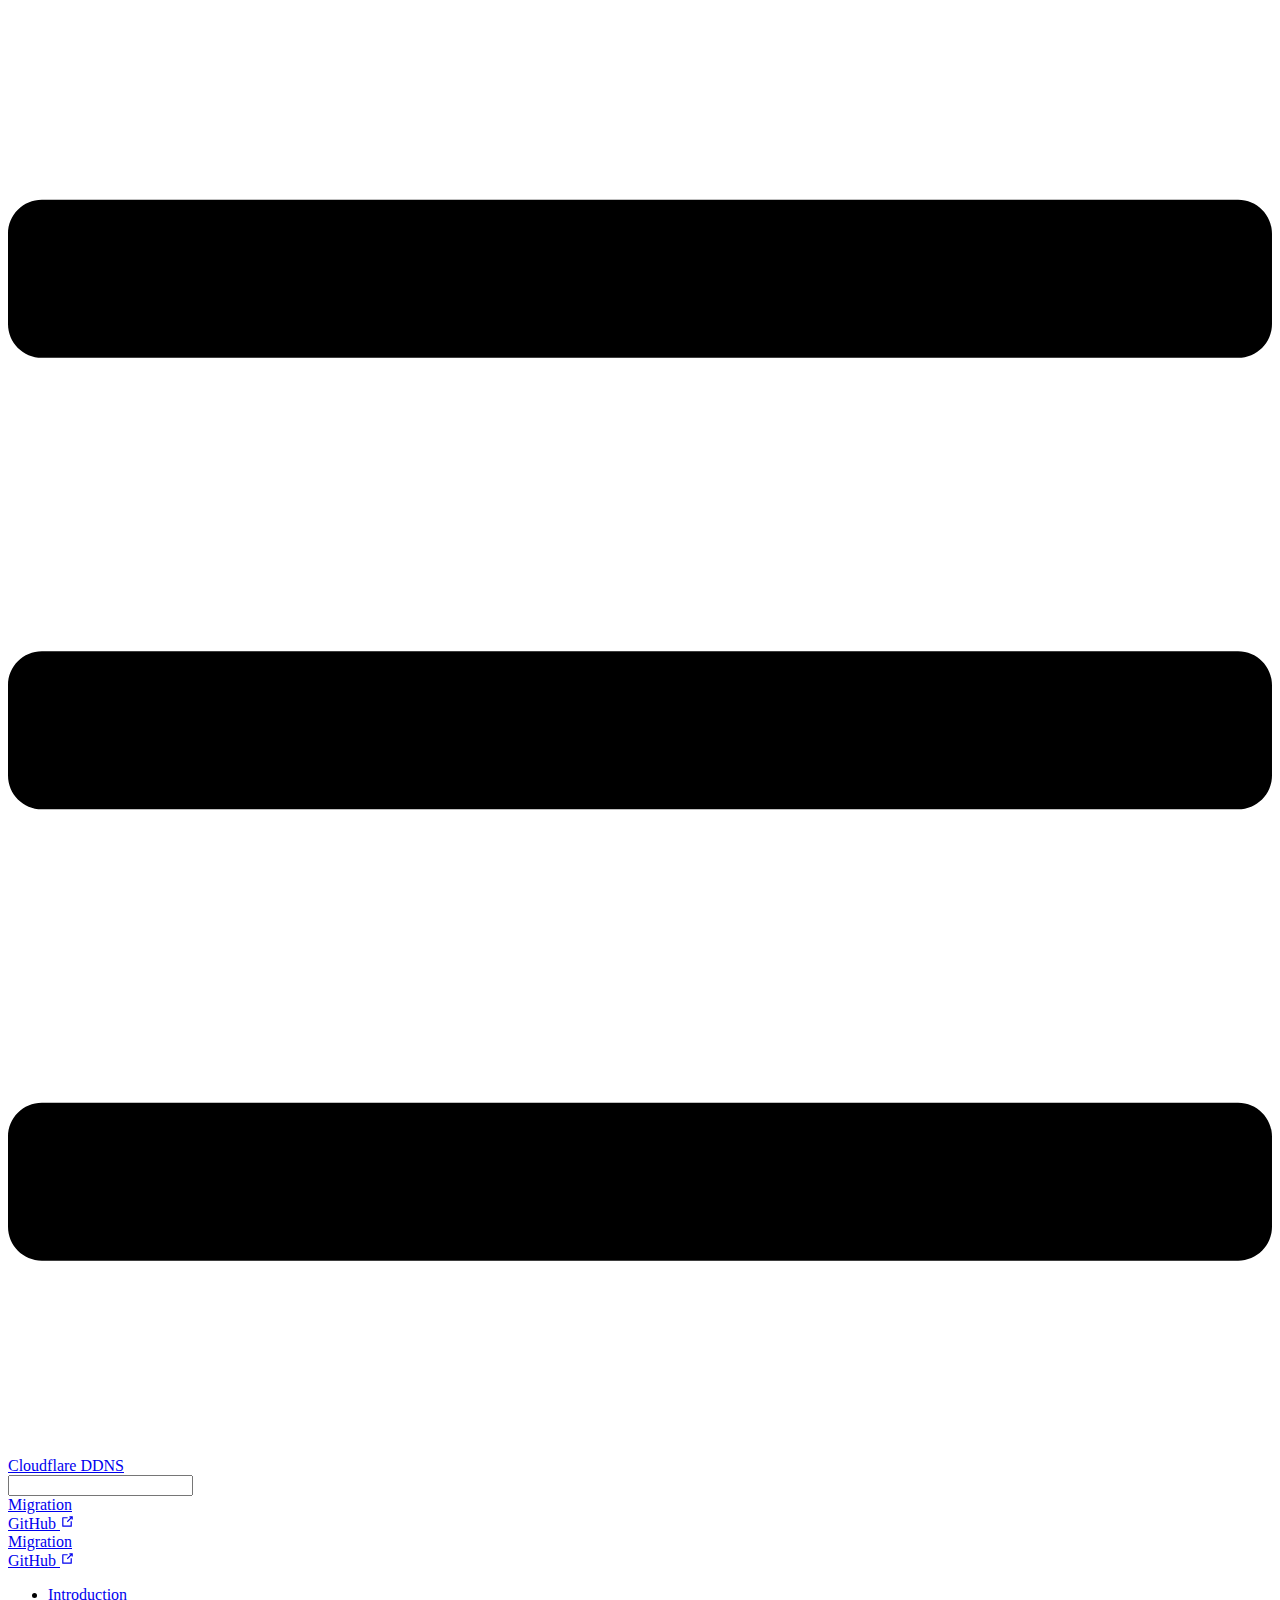
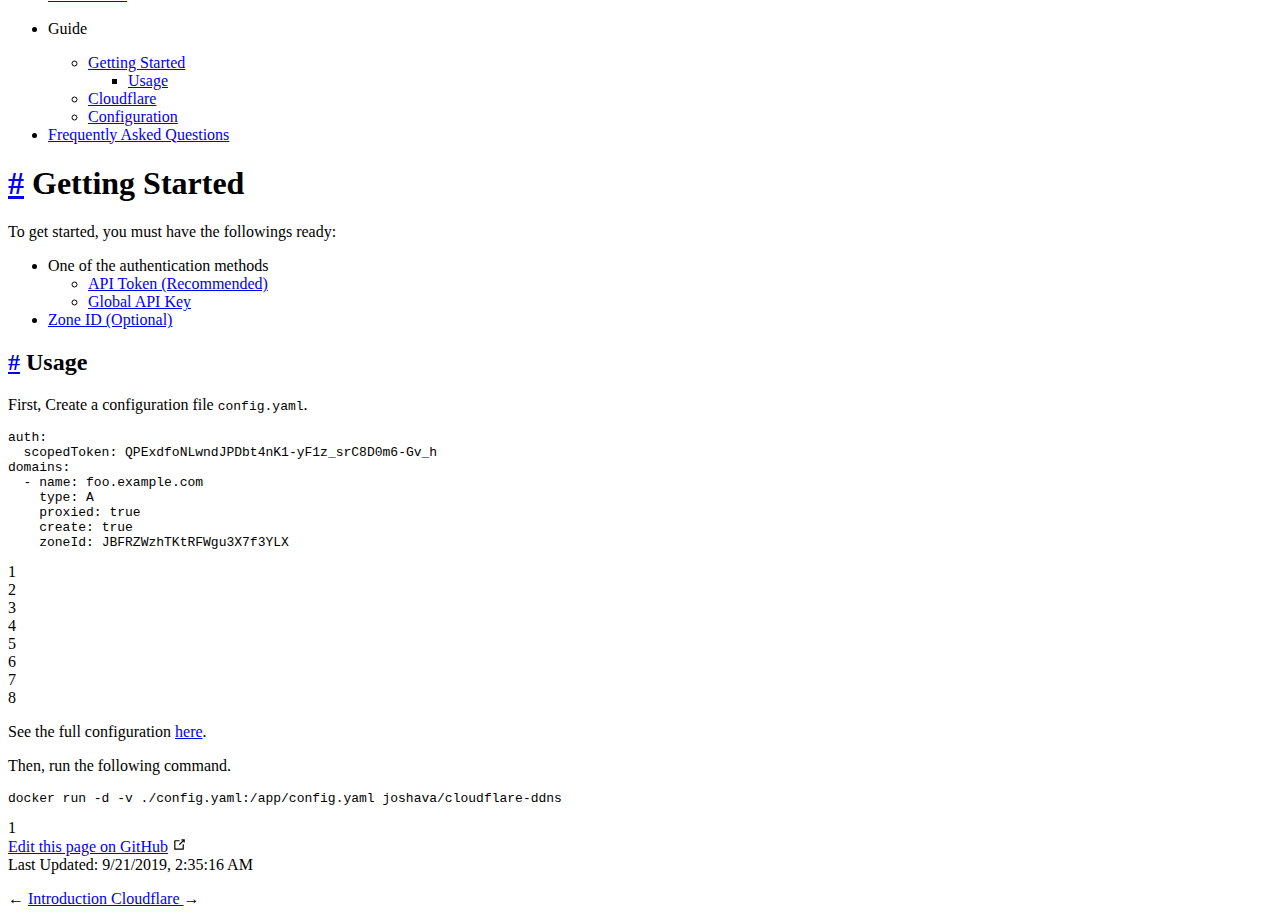
==== guide/index.html @ 5ac8cbad "Automated deployment: Wed Sep 25 04:21:50 UTC 2019 86fd236ac89606ff7ae45b80e0785f481798cf64" ====
<!DOCTYPE html>
<html lang="en-US">
  <head>
    <meta charset="utf-8">
    <meta name="viewport" content="width=device-width,initial-scale=1">
    <title>Getting Started | Cloudflare DDNS</title>
    <meta name="description" content="Just playing around">
    
    
    <link rel="preload" href="/docker-cloudflare/assets/css/0.styles.2e40f18c.css" as="style"><link rel="preload" href="/docker-cloudflare/assets/js/app.c0ccbf07.js" as="script"><link rel="preload" href="/docker-cloudflare/assets/js/2.c106d27f.js" as="script"><link rel="preload" href="/docker-cloudflare/assets/js/8.e0364ab3.js" as="script"><link rel="prefetch" href="/docker-cloudflare/assets/js/10.6bb2eb7f.js"><link rel="prefetch" href="/docker-cloudflare/assets/js/11.9f237690.js"><link rel="prefetch" href="/docker-cloudflare/assets/js/3.d21de645.js"><link rel="prefetch" href="/docker-cloudflare/assets/js/4.f73c4363.js"><link rel="prefetch" href="/docker-cloudflare/assets/js/5.5d243936.js"><link rel="prefetch" href="/docker-cloudflare/assets/js/6.35683a9c.js"><link rel="prefetch" href="/docker-cloudflare/assets/js/7.b182858c.js"><link rel="prefetch" href="/docker-cloudflare/assets/js/9.6d695eb3.js">
    <link rel="stylesheet" href="/docker-cloudflare/assets/css/0.styles.2e40f18c.css">
  </head>
  <body>
    <div id="app" data-server-rendered="true"><div class="theme-container"><header class="navbar"><div class="sidebar-button"><svg xmlns="http://www.w3.org/2000/svg" aria-hidden="true" role="img" viewBox="0 0 448 512" class="icon"><path fill="currentColor" d="M436 124H12c-6.627 0-12-5.373-12-12V80c0-6.627 5.373-12 12-12h424c6.627 0 12 5.373 12 12v32c0 6.627-5.373 12-12 12zm0 160H12c-6.627 0-12-5.373-12-12v-32c0-6.627 5.373-12 12-12h424c6.627 0 12 5.373 12 12v32c0 6.627-5.373 12-12 12zm0 160H12c-6.627 0-12-5.373-12-12v-32c0-6.627 5.373-12 12-12h424c6.627 0 12 5.373 12 12v32c0 6.627-5.373 12-12 12z"></path></svg></div> <a href="/docker-cloudflare/" class="home-link router-link-active"><!----> <span class="site-name">Cloudflare DDNS</span></a> <div class="links"><div class="search-box"><input aria-label="Search" autocomplete="off" spellcheck="false" value=""> <!----></div> <nav class="nav-links can-hide"><div class="nav-item"><a href="/docker-cloudflare/migration.html" class="nav-link">Migration</a></div> <a href="https://github.com/joshuaavalon/docker-cloudflare" target="_blank" rel="noopener noreferrer" class="repo-link">
    GitHub
    <svg xmlns="http://www.w3.org/2000/svg" aria-hidden="true" x="0px" y="0px" viewBox="0 0 100 100" width="15" height="15" class="icon outbound"><path fill="currentColor" d="M18.8,85.1h56l0,0c2.2,0,4-1.8,4-4v-32h-8v28h-48v-48h28v-8h-32l0,0c-2.2,0-4,1.8-4,4v56C14.8,83.3,16.6,85.1,18.8,85.1z"></path> <polygon fill="currentColor" points="45.7,48.7 51.3,54.3 77.2,28.5 77.2,37.2 85.2,37.2 85.2,14.9 62.8,14.9 62.8,22.9 71.5,22.9"></polygon></svg></a></nav></div></header> <div class="sidebar-mask"></div> <aside class="sidebar"><nav class="nav-links"><div class="nav-item"><a href="/docker-cloudflare/migration.html" class="nav-link">Migration</a></div> <a href="https://github.com/joshuaavalon/docker-cloudflare" target="_blank" rel="noopener noreferrer" class="repo-link">
    GitHub
    <svg xmlns="http://www.w3.org/2000/svg" aria-hidden="true" x="0px" y="0px" viewBox="0 0 100 100" width="15" height="15" class="icon outbound"><path fill="currentColor" d="M18.8,85.1h56l0,0c2.2,0,4-1.8,4-4v-32h-8v28h-48v-48h28v-8h-32l0,0c-2.2,0-4,1.8-4,4v56C14.8,83.3,16.6,85.1,18.8,85.1z"></path> <polygon fill="currentColor" points="45.7,48.7 51.3,54.3 77.2,28.5 77.2,37.2 85.2,37.2 85.2,14.9 62.8,14.9 62.8,22.9 71.5,22.9"></polygon></svg></a></nav>  <ul class="sidebar-links"><li><a href="/docker-cloudflare/" class="sidebar-link">Introduction</a></li><li><section class="sidebar-group depth-0"><p class="sidebar-heading open"><span>Guide</span> <!----></p> <ul class="sidebar-links sidebar-group-items"><li><a href="/docker-cloudflare/guide/" class="active sidebar-link">Getting Started</a><ul class="sidebar-sub-headers"><li class="sidebar-sub-header"><a href="/docker-cloudflare/guide/#usage" class="sidebar-link">Usage</a></li></ul></li><li><a href="/docker-cloudflare/guide/cloudflare.html" class="sidebar-link">Cloudflare</a></li><li><a href="/docker-cloudflare/guide/configuration.html" class="sidebar-link">Configuration</a></li></ul></section></li><li><a href="/docker-cloudflare/faq.html" class="sidebar-link">Frequently Asked Questions</a></li></ul> </aside> <main class="page"> <div class="theme-default-content content__default"><h1 id="getting-started"><a href="#getting-started" aria-hidden="true" class="header-anchor">#</a> Getting Started</h1> <p>To get started, you must have the followings ready:</p> <ul><li>One of the authentication methods
<ul><li><a href="/docker-cloudflare/guide/cloudflare.html#api-token">API Token (Recommended)</a></li> <li><a href="/docker-cloudflare/guide/cloudflare.html#global-api-key">Global API Key</a></li></ul></li> <li><a href="/docker-cloudflare/guide/cloudflare.html#zone-id">Zone ID (Optional)</a></li></ul> <h2 id="usage"><a href="#usage" aria-hidden="true" class="header-anchor">#</a> Usage</h2> <p>First, Create a configuration file <code>config.yaml</code>.</p> <div class="language-yaml line-numbers-mode"><pre class="language-yaml"><code><span class="token key atrule">auth</span><span class="token punctuation">:</span>
  <span class="token key atrule">scopedToken</span><span class="token punctuation">:</span> QPExdfoNLwndJPDbt4nK1<span class="token punctuation">-</span>yF1z_srC8D0m6<span class="token punctuation">-</span>Gv_h
<span class="token key atrule">domains</span><span class="token punctuation">:</span>
  <span class="token punctuation">-</span> <span class="token key atrule">name</span><span class="token punctuation">:</span> foo.example.com
    <span class="token key atrule">type</span><span class="token punctuation">:</span> A
    <span class="token key atrule">proxied</span><span class="token punctuation">:</span> <span class="token boolean important">true</span>
    <span class="token key atrule">create</span><span class="token punctuation">:</span> <span class="token boolean important">true</span>
    <span class="token key atrule">zoneId</span><span class="token punctuation">:</span> JBFRZWzhTKtRFWgu3X7f3YLX
</code></pre> <div class="line-numbers-wrapper"><span class="line-number">1</span><br><span class="line-number">2</span><br><span class="line-number">3</span><br><span class="line-number">4</span><br><span class="line-number">5</span><br><span class="line-number">6</span><br><span class="line-number">7</span><br><span class="line-number">8</span><br></div></div><div class="tip custom-block"><p>See the full configuration <a href="/docker-cloudflare/guide/configuration.html">here</a>.</p></div> <p>Then, run the following command.</p> <div class="language-bash line-numbers-mode"><pre class="language-bash"><code>docker run -d -v ./config.yaml:/app/config.yaml joshava/cloudflare-ddns
</code></pre> <div class="line-numbers-wrapper"><span class="line-number">1</span><br></div></div></div> <footer class="page-edit"><div class="edit-link"><a href="https://github.com/joshuaavalon/docker-cloudflare/edit/master/guide/index.md" target="_blank" rel="noopener noreferrer">Edit this page on GitHub</a> <svg xmlns="http://www.w3.org/2000/svg" aria-hidden="true" x="0px" y="0px" viewBox="0 0 100 100" width="15" height="15" class="icon outbound"><path fill="currentColor" d="M18.8,85.1h56l0,0c2.2,0,4-1.8,4-4v-32h-8v28h-48v-48h28v-8h-32l0,0c-2.2,0-4,1.8-4,4v56C14.8,83.3,16.6,85.1,18.8,85.1z"></path> <polygon fill="currentColor" points="45.7,48.7 51.3,54.3 77.2,28.5 77.2,37.2 85.2,37.2 85.2,14.9 62.8,14.9 62.8,22.9 71.5,22.9"></polygon></svg></div> <div class="last-updated"><span class="prefix">Last Updated: </span> <span class="time">9/21/2019, 2:35:16 AM</span></div></footer> <div class="page-nav"><p class="inner"><span class="prev">
        ←
        <a href="/docker-cloudflare/" class="prev router-link-active">
          Introduction
        </a></span> <span class="next"><a href="/docker-cloudflare/guide/cloudflare.html">
          Cloudflare
        </a>
        →
      </span></p></div> </main></div><div class="global-ui"></div></div>
    <script src="/docker-cloudflare/assets/js/app.c0ccbf07.js" defer></script><script src="/docker-cloudflare/assets/js/2.c106d27f.js" defer></script><script src="/docker-cloudflare/assets/js/8.e0364ab3.js" defer></script>
  </body>
</html>
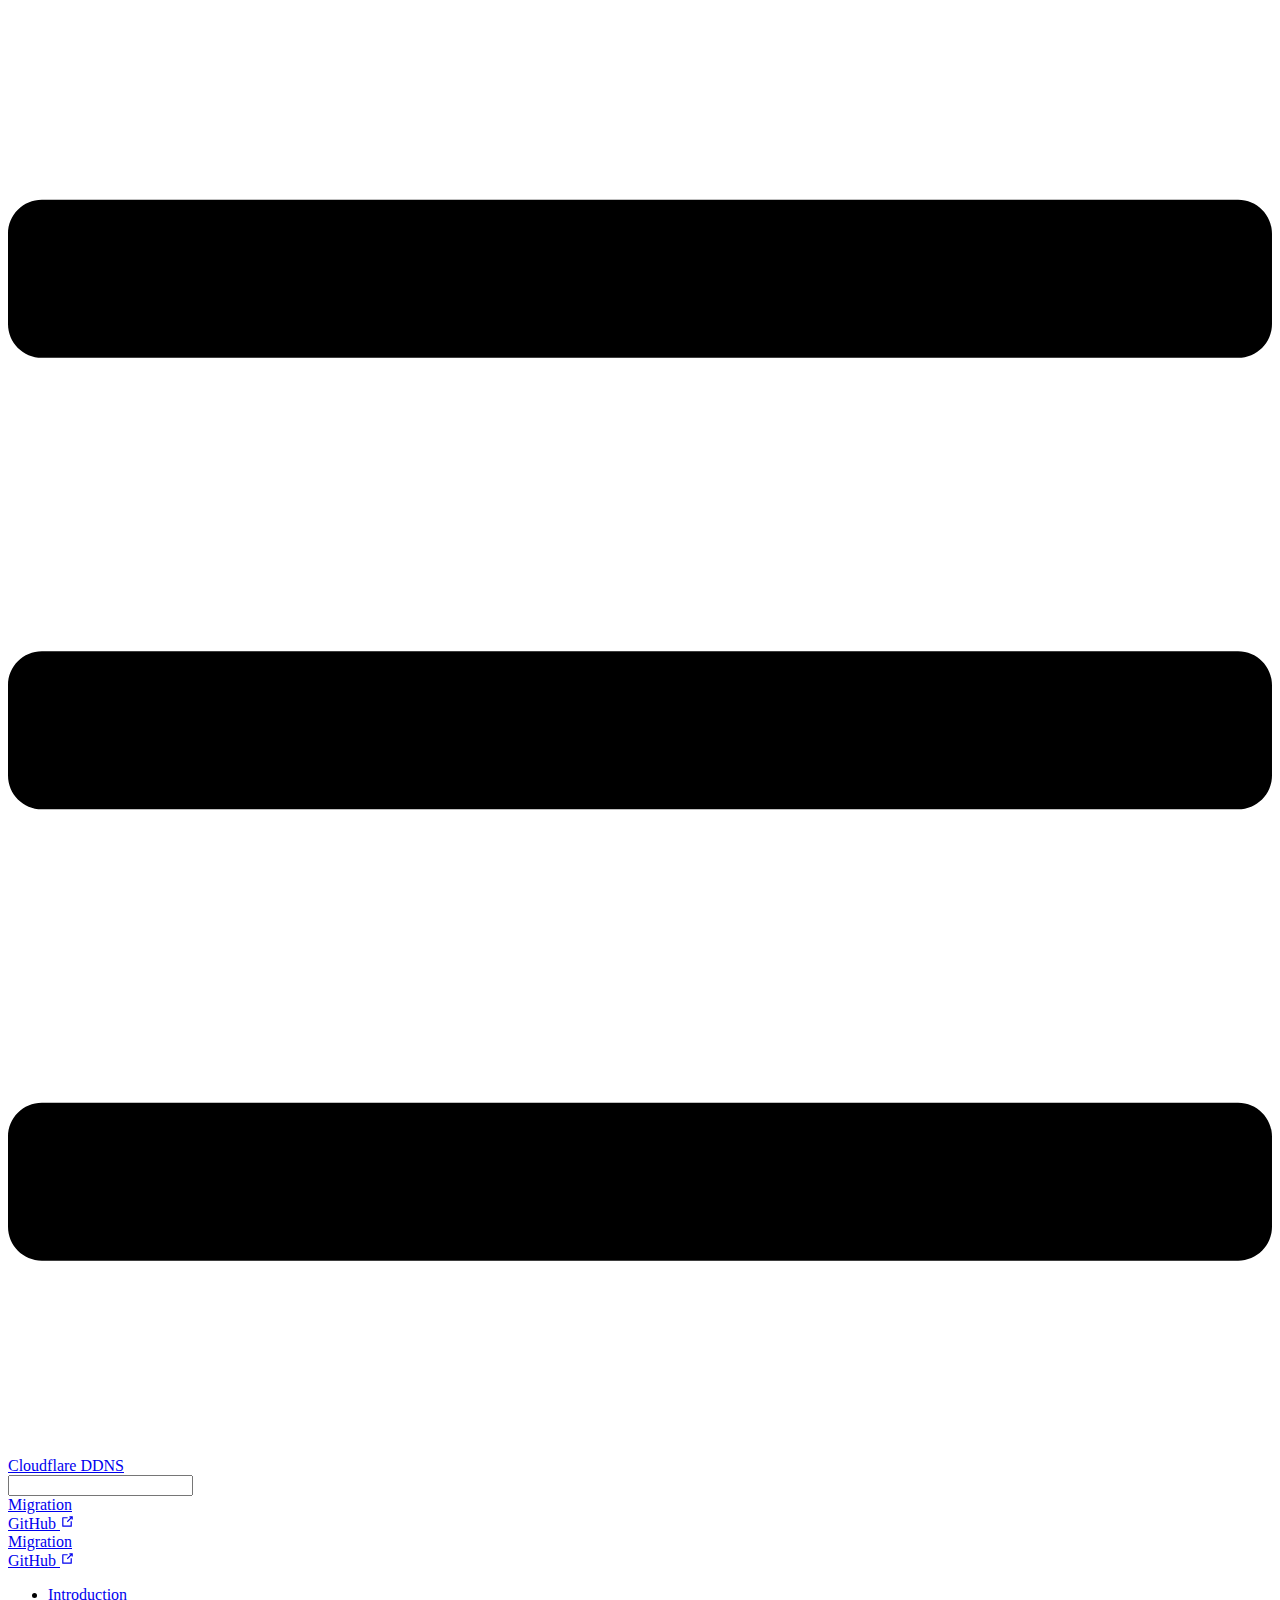
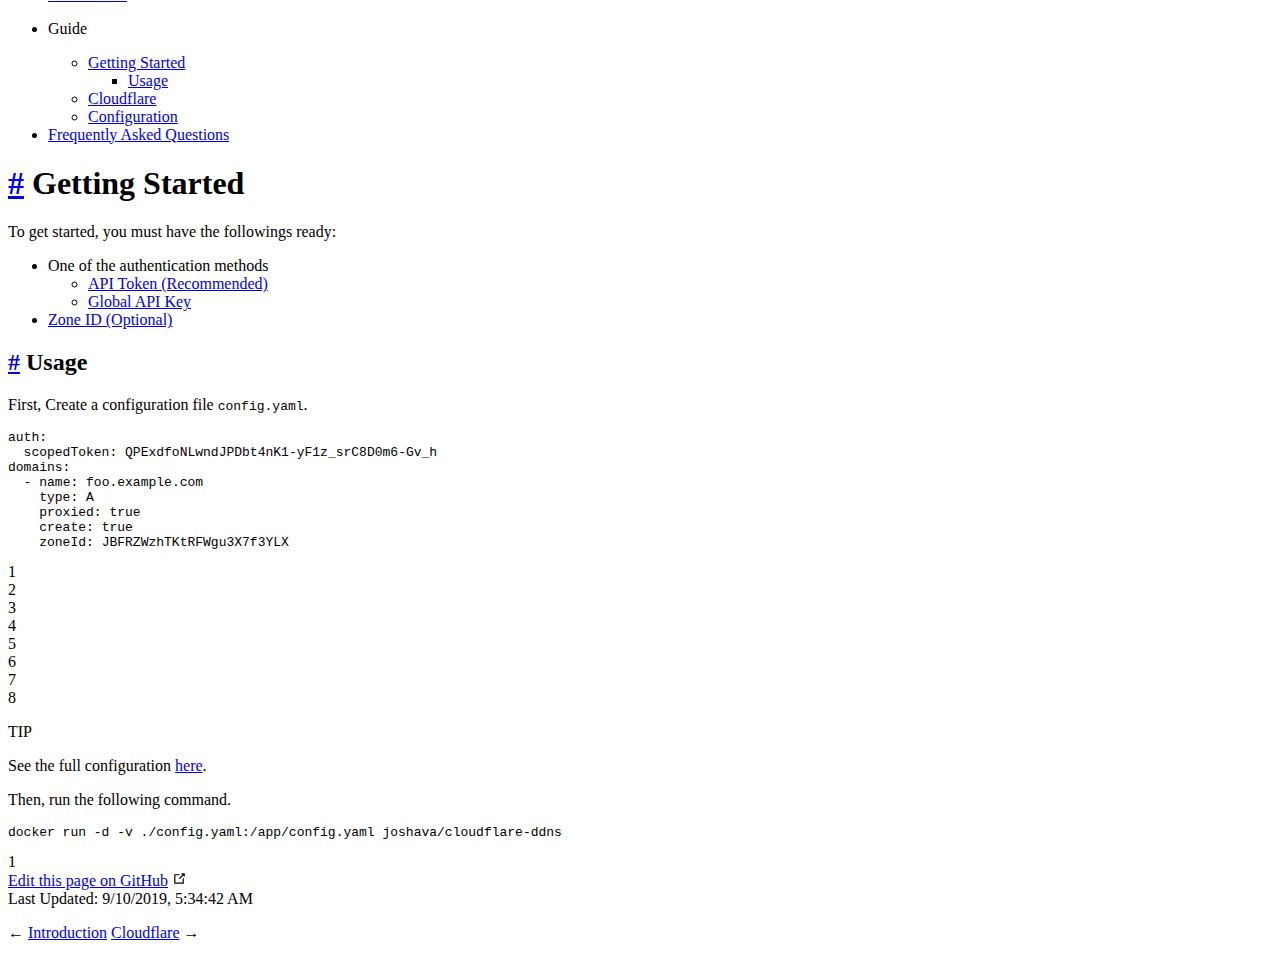
==== commit f6679a7f: "Automated deployment: Sat Nov  9 08:19:29 UTC 2019 9f03e3db7e738d3056fabf128e80011a0f88dbe7" ====
--- a/guide/index.html
+++ b/guide/index.html
@@ -7,16 +7,16 @@
     <meta name="description" content="Just playing around">
     
     
-    <link rel="preload" href="/docker-cloudflare/assets/css/0.styles.2e40f18c.css" as="style"><link rel="preload" href="/docker-cloudflare/assets/js/app.c0ccbf07.js" as="script"><link rel="preload" href="/docker-cloudflare/assets/js/2.c106d27f.js" as="script"><link rel="preload" href="/docker-cloudflare/assets/js/8.e0364ab3.js" as="script"><link rel="prefetch" href="/docker-cloudflare/assets/js/10.6bb2eb7f.js"><link rel="prefetch" href="/docker-cloudflare/assets/js/11.9f237690.js"><link rel="prefetch" href="/docker-cloudflare/assets/js/3.d21de645.js"><link rel="prefetch" href="/docker-cloudflare/assets/js/4.f73c4363.js"><link rel="prefetch" href="/docker-cloudflare/assets/js/5.5d243936.js"><link rel="prefetch" href="/docker-cloudflare/assets/js/6.35683a9c.js"><link rel="prefetch" href="/docker-cloudflare/assets/js/7.b182858c.js"><link rel="prefetch" href="/docker-cloudflare/assets/js/9.6d695eb3.js">
-    <link rel="stylesheet" href="/docker-cloudflare/assets/css/0.styles.2e40f18c.css">
+    <link rel="preload" href="/docker-cloudflare/assets/css/0.styles.4d6cf9b8.css" as="style"><link rel="preload" href="/docker-cloudflare/assets/js/app.6bbd2ab8.js" as="script"><link rel="preload" href="/docker-cloudflare/assets/js/2.5198e8e5.js" as="script"><link rel="preload" href="/docker-cloudflare/assets/js/8.e2448b60.js" as="script"><link rel="prefetch" href="/docker-cloudflare/assets/js/10.e252ccb3.js"><link rel="prefetch" href="/docker-cloudflare/assets/js/11.8a56c68c.js"><link rel="prefetch" href="/docker-cloudflare/assets/js/3.b041d368.js"><link rel="prefetch" href="/docker-cloudflare/assets/js/4.27450447.js"><link rel="prefetch" href="/docker-cloudflare/assets/js/5.35f8937f.js"><link rel="prefetch" href="/docker-cloudflare/assets/js/6.ee074961.js"><link rel="prefetch" href="/docker-cloudflare/assets/js/7.4dab59c8.js"><link rel="prefetch" href="/docker-cloudflare/assets/js/9.814ec38c.js">
+    <link rel="stylesheet" href="/docker-cloudflare/assets/css/0.styles.4d6cf9b8.css">
   </head>
   <body>
     <div id="app" data-server-rendered="true"><div class="theme-container"><header class="navbar"><div class="sidebar-button"><svg xmlns="http://www.w3.org/2000/svg" aria-hidden="true" role="img" viewBox="0 0 448 512" class="icon"><path fill="currentColor" d="M436 124H12c-6.627 0-12-5.373-12-12V80c0-6.627 5.373-12 12-12h424c6.627 0 12 5.373 12 12v32c0 6.627-5.373 12-12 12zm0 160H12c-6.627 0-12-5.373-12-12v-32c0-6.627 5.373-12 12-12h424c6.627 0 12 5.373 12 12v32c0 6.627-5.373 12-12 12zm0 160H12c-6.627 0-12-5.373-12-12v-32c0-6.627 5.373-12 12-12h424c6.627 0 12 5.373 12 12v32c0 6.627-5.373 12-12 12z"></path></svg></div> <a href="/docker-cloudflare/" class="home-link router-link-active"><!----> <span class="site-name">Cloudflare DDNS</span></a> <div class="links"><div class="search-box"><input aria-label="Search" autocomplete="off" spellcheck="false" value=""> <!----></div> <nav class="nav-links can-hide"><div class="nav-item"><a href="/docker-cloudflare/migration.html" class="nav-link">Migration</a></div> <a href="https://github.com/joshuaavalon/docker-cloudflare" target="_blank" rel="noopener noreferrer" class="repo-link">
     GitHub
     <svg xmlns="http://www.w3.org/2000/svg" aria-hidden="true" x="0px" y="0px" viewBox="0 0 100 100" width="15" height="15" class="icon outbound"><path fill="currentColor" d="M18.8,85.1h56l0,0c2.2,0,4-1.8,4-4v-32h-8v28h-48v-48h28v-8h-32l0,0c-2.2,0-4,1.8-4,4v56C14.8,83.3,16.6,85.1,18.8,85.1z"></path> <polygon fill="currentColor" points="45.7,48.7 51.3,54.3 77.2,28.5 77.2,37.2 85.2,37.2 85.2,14.9 62.8,14.9 62.8,22.9 71.5,22.9"></polygon></svg></a></nav></div></header> <div class="sidebar-mask"></div> <aside class="sidebar"><nav class="nav-links"><div class="nav-item"><a href="/docker-cloudflare/migration.html" class="nav-link">Migration</a></div> <a href="https://github.com/joshuaavalon/docker-cloudflare" target="_blank" rel="noopener noreferrer" class="repo-link">
     GitHub
-    <svg xmlns="http://www.w3.org/2000/svg" aria-hidden="true" x="0px" y="0px" viewBox="0 0 100 100" width="15" height="15" class="icon outbound"><path fill="currentColor" d="M18.8,85.1h56l0,0c2.2,0,4-1.8,4-4v-32h-8v28h-48v-48h28v-8h-32l0,0c-2.2,0-4,1.8-4,4v56C14.8,83.3,16.6,85.1,18.8,85.1z"></path> <polygon fill="currentColor" points="45.7,48.7 51.3,54.3 77.2,28.5 77.2,37.2 85.2,37.2 85.2,14.9 62.8,14.9 62.8,22.9 71.5,22.9"></polygon></svg></a></nav>  <ul class="sidebar-links"><li><a href="/docker-cloudflare/" class="sidebar-link">Introduction</a></li><li><section class="sidebar-group depth-0"><p class="sidebar-heading open"><span>Guide</span> <!----></p> <ul class="sidebar-links sidebar-group-items"><li><a href="/docker-cloudflare/guide/" class="active sidebar-link">Getting Started</a><ul class="sidebar-sub-headers"><li class="sidebar-sub-header"><a href="/docker-cloudflare/guide/#usage" class="sidebar-link">Usage</a></li></ul></li><li><a href="/docker-cloudflare/guide/cloudflare.html" class="sidebar-link">Cloudflare</a></li><li><a href="/docker-cloudflare/guide/configuration.html" class="sidebar-link">Configuration</a></li></ul></section></li><li><a href="/docker-cloudflare/faq.html" class="sidebar-link">Frequently Asked Questions</a></li></ul> </aside> <main class="page"> <div class="theme-default-content content__default"><h1 id="getting-started"><a href="#getting-started" aria-hidden="true" class="header-anchor">#</a> Getting Started</h1> <p>To get started, you must have the followings ready:</p> <ul><li>One of the authentication methods
-<ul><li><a href="/docker-cloudflare/guide/cloudflare.html#api-token">API Token (Recommended)</a></li> <li><a href="/docker-cloudflare/guide/cloudflare.html#global-api-key">Global API Key</a></li></ul></li> <li><a href="/docker-cloudflare/guide/cloudflare.html#zone-id">Zone ID (Optional)</a></li></ul> <h2 id="usage"><a href="#usage" aria-hidden="true" class="header-anchor">#</a> Usage</h2> <p>First, Create a configuration file <code>config.yaml</code>.</p> <div class="language-yaml line-numbers-mode"><pre class="language-yaml"><code><span class="token key atrule">auth</span><span class="token punctuation">:</span>
+    <svg xmlns="http://www.w3.org/2000/svg" aria-hidden="true" x="0px" y="0px" viewBox="0 0 100 100" width="15" height="15" class="icon outbound"><path fill="currentColor" d="M18.8,85.1h56l0,0c2.2,0,4-1.8,4-4v-32h-8v28h-48v-48h28v-8h-32l0,0c-2.2,0-4,1.8-4,4v56C14.8,83.3,16.6,85.1,18.8,85.1z"></path> <polygon fill="currentColor" points="45.7,48.7 51.3,54.3 77.2,28.5 77.2,37.2 85.2,37.2 85.2,14.9 62.8,14.9 62.8,22.9 71.5,22.9"></polygon></svg></a></nav>  <ul class="sidebar-links"><li><a href="/docker-cloudflare/" class="sidebar-link">Introduction</a></li><li><section class="sidebar-group depth-0"><p class="sidebar-heading open"><span>Guide</span> <!----></p> <ul class="sidebar-links sidebar-group-items"><li><a href="/docker-cloudflare/guide/" class="active sidebar-link">Getting Started</a><ul class="sidebar-sub-headers"><li class="sidebar-sub-header"><a href="/docker-cloudflare/guide/#usage" class="sidebar-link">Usage</a></li></ul></li><li><a href="/docker-cloudflare/guide/cloudflare.html" class="sidebar-link">Cloudflare</a></li><li><a href="/docker-cloudflare/guide/configuration.html" class="sidebar-link">Configuration</a></li></ul></section></li><li><a href="/docker-cloudflare/faq.html" class="sidebar-link">Frequently Asked Questions</a></li></ul> </aside> <main class="page"> <div class="theme-default-content content__default"><h1 id="getting-started"><a href="#getting-started" class="header-anchor">#</a> Getting Started</h1> <p>To get started, you must have the followings ready:</p> <ul><li>One of the authentication methods
+<ul><li><a href="/docker-cloudflare/guide/cloudflare.html#api-token">API Token (Recommended)</a></li> <li><a href="/docker-cloudflare/guide/cloudflare.html#global-api-key">Global API Key</a></li></ul></li> <li><a href="/docker-cloudflare/guide/cloudflare.html#zone-id">Zone ID (Optional)</a></li></ul> <h2 id="usage"><a href="#usage" class="header-anchor">#</a> Usage</h2> <p>First, Create a configuration file <code>config.yaml</code>.</p> <div class="language-yaml line-numbers-mode"><pre class="language-yaml"><code><span class="token key atrule">auth</span><span class="token punctuation">:</span>
   <span class="token key atrule">scopedToken</span><span class="token punctuation">:</span> QPExdfoNLwndJPDbt4nK1<span class="token punctuation">-</span>yF1z_srC8D0m6<span class="token punctuation">-</span>Gv_h
 <span class="token key atrule">domains</span><span class="token punctuation">:</span>
   <span class="token punctuation">-</span> <span class="token key atrule">name</span><span class="token punctuation">:</span> foo.example.com
@@ -24,16 +24,12 @@
     <span class="token key atrule">proxied</span><span class="token punctuation">:</span> <span class="token boolean important">true</span>
     <span class="token key atrule">create</span><span class="token punctuation">:</span> <span class="token boolean important">true</span>
     <span class="token key atrule">zoneId</span><span class="token punctuation">:</span> JBFRZWzhTKtRFWgu3X7f3YLX
-</code></pre> <div class="line-numbers-wrapper"><span class="line-number">1</span><br><span class="line-number">2</span><br><span class="line-number">3</span><br><span class="line-number">4</span><br><span class="line-number">5</span><br><span class="line-number">6</span><br><span class="line-number">7</span><br><span class="line-number">8</span><br></div></div><div class="tip custom-block"><p>See the full configuration <a href="/docker-cloudflare/guide/configuration.html">here</a>.</p></div> <p>Then, run the following command.</p> <div class="language-bash line-numbers-mode"><pre class="language-bash"><code>docker run -d -v ./config.yaml:/app/config.yaml joshava/cloudflare-ddns
-</code></pre> <div class="line-numbers-wrapper"><span class="line-number">1</span><br></div></div></div> <footer class="page-edit"><div class="edit-link"><a href="https://github.com/joshuaavalon/docker-cloudflare/edit/master/guide/index.md" target="_blank" rel="noopener noreferrer">Edit this page on GitHub</a> <svg xmlns="http://www.w3.org/2000/svg" aria-hidden="true" x="0px" y="0px" viewBox="0 0 100 100" width="15" height="15" class="icon outbound"><path fill="currentColor" d="M18.8,85.1h56l0,0c2.2,0,4-1.8,4-4v-32h-8v28h-48v-48h28v-8h-32l0,0c-2.2,0-4,1.8-4,4v56C14.8,83.3,16.6,85.1,18.8,85.1z"></path> <polygon fill="currentColor" points="45.7,48.7 51.3,54.3 77.2,28.5 77.2,37.2 85.2,37.2 85.2,14.9 62.8,14.9 62.8,22.9 71.5,22.9"></polygon></svg></div> <div class="last-updated"><span class="prefix">Last Updated: </span> <span class="time">9/21/2019, 2:35:16 AM</span></div></footer> <div class="page-nav"><p class="inner"><span class="prev">
-        ←
-        <a href="/docker-cloudflare/" class="prev router-link-active">
-          Introduction
-        </a></span> <span class="next"><a href="/docker-cloudflare/guide/cloudflare.html">
-          Cloudflare
-        </a>
-        →
-      </span></p></div> </main></div><div class="global-ui"></div></div>
-    <script src="/docker-cloudflare/assets/js/app.c0ccbf07.js" defer></script><script src="/docker-cloudflare/assets/js/2.c106d27f.js" defer></script><script src="/docker-cloudflare/assets/js/8.e0364ab3.js" defer></script>
+</code></pre> <div class="line-numbers-wrapper"><span class="line-number">1</span><br><span class="line-number">2</span><br><span class="line-number">3</span><br><span class="line-number">4</span><br><span class="line-number">5</span><br><span class="line-number">6</span><br><span class="line-number">7</span><br><span class="line-number">8</span><br></div></div><div class="custom-block tip"><p class="custom-block-title">TIP</p> <p>See the full configuration <a href="/docker-cloudflare/guide/configuration.html">here</a>.</p></div> <p>Then, run the following command.</p> <div class="language-bash line-numbers-mode"><pre class="language-bash"><code>docker run -d -v ./config.yaml:/app/config.yaml joshava/cloudflare-ddns
+</code></pre> <div class="line-numbers-wrapper"><span class="line-number">1</span><br></div></div></div> <footer class="page-edit"><div class="edit-link"><a href="https://github.com/joshuaavalon/docker-cloudflare/edit/master/guide/index.md" target="_blank" rel="noopener noreferrer">Edit this page on GitHub</a> <svg xmlns="http://www.w3.org/2000/svg" aria-hidden="true" x="0px" y="0px" viewBox="0 0 100 100" width="15" height="15" class="icon outbound"><path fill="currentColor" d="M18.8,85.1h56l0,0c2.2,0,4-1.8,4-4v-32h-8v28h-48v-48h28v-8h-32l0,0c-2.2,0-4,1.8-4,4v56C14.8,83.3,16.6,85.1,18.8,85.1z"></path> <polygon fill="currentColor" points="45.7,48.7 51.3,54.3 77.2,28.5 77.2,37.2 85.2,37.2 85.2,14.9 62.8,14.9 62.8,22.9 71.5,22.9"></polygon></svg></div> <div class="last-updated"><span class="prefix">Last Updated:</span> <span class="time">9/10/2019, 5:34:42 AM</span></div></footer> <div class="page-nav"><p class="inner"><span class="prev">
+      ←
+      <a href="/docker-cloudflare/" class="prev router-link-active">Introduction</a></span> <span class="next"><a href="/docker-cloudflare/guide/cloudflare.html">Cloudflare</a>
+      →
+    </span></p></div> </main></div><div class="global-ui"></div></div>
+    <script src="/docker-cloudflare/assets/js/app.6bbd2ab8.js" defer></script><script src="/docker-cloudflare/assets/js/2.5198e8e5.js" defer></script><script src="/docker-cloudflare/assets/js/8.e2448b60.js" defer></script>
   </body>
 </html>
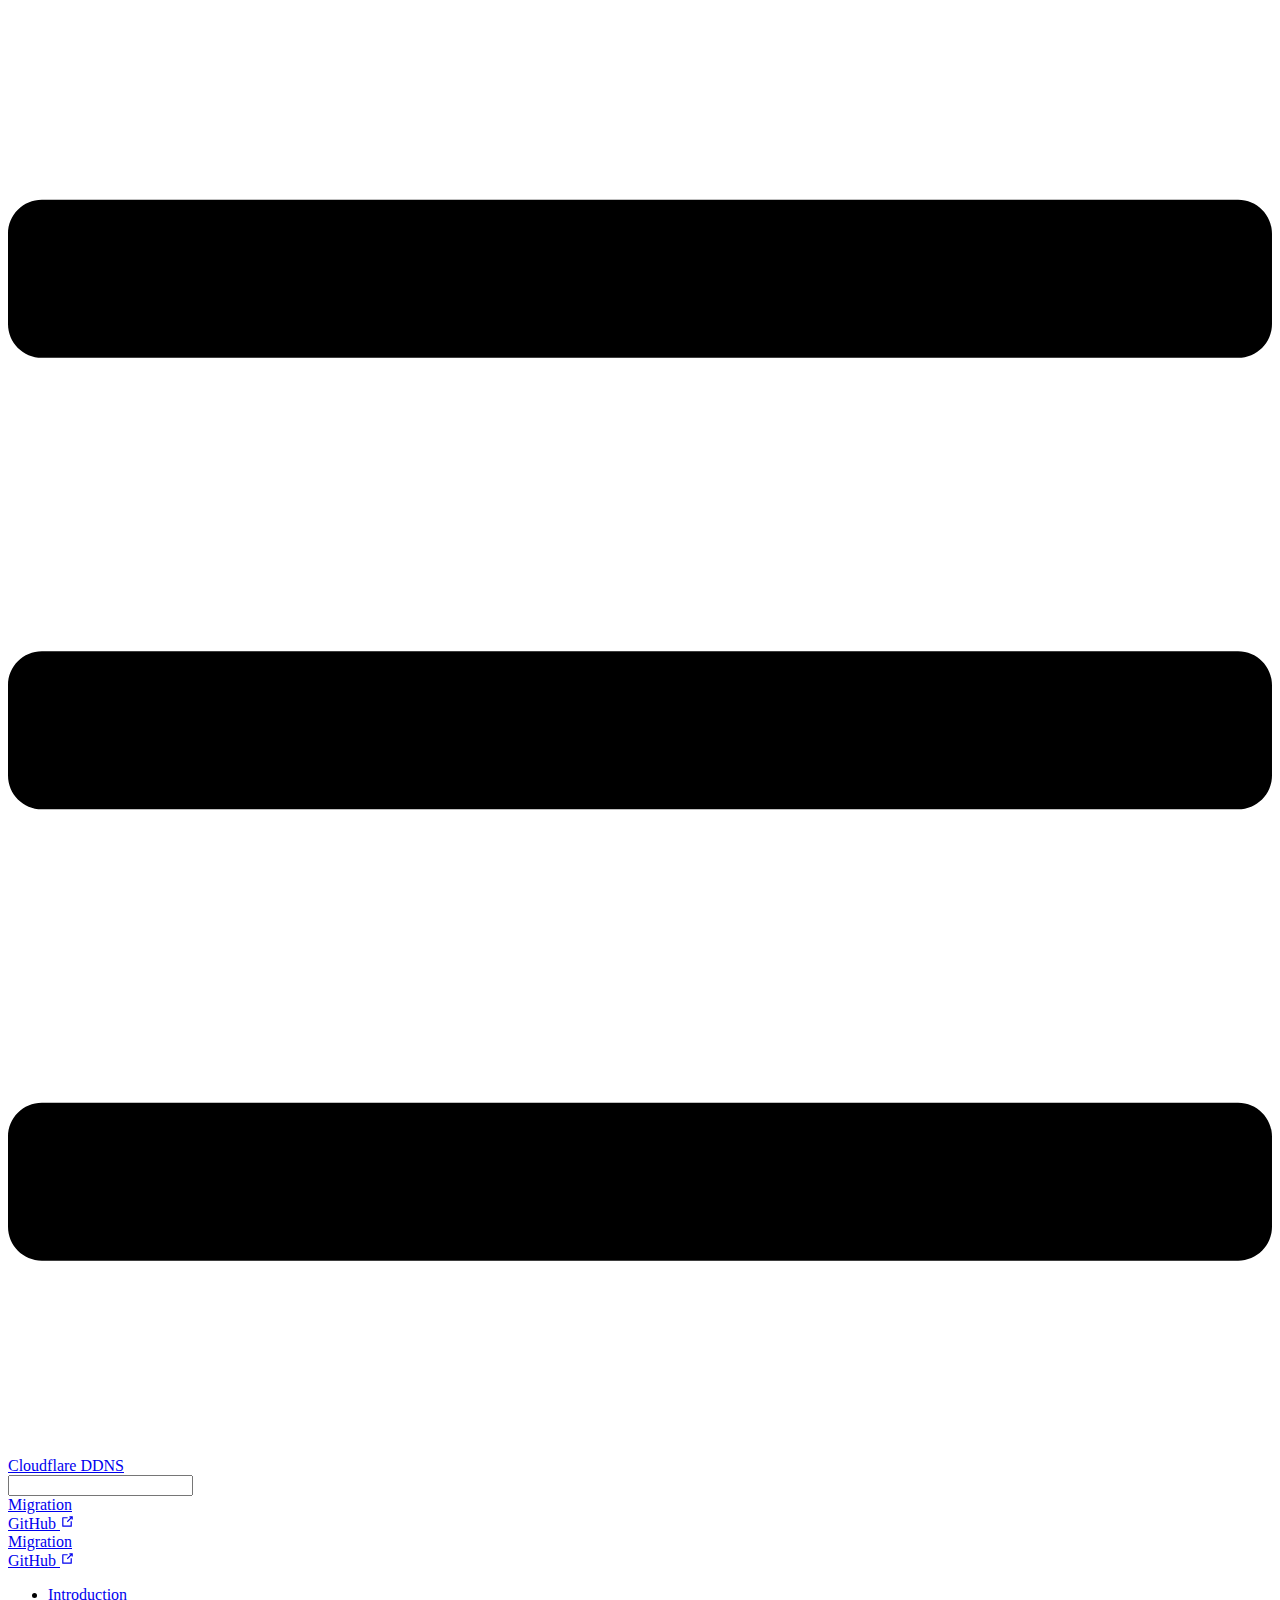
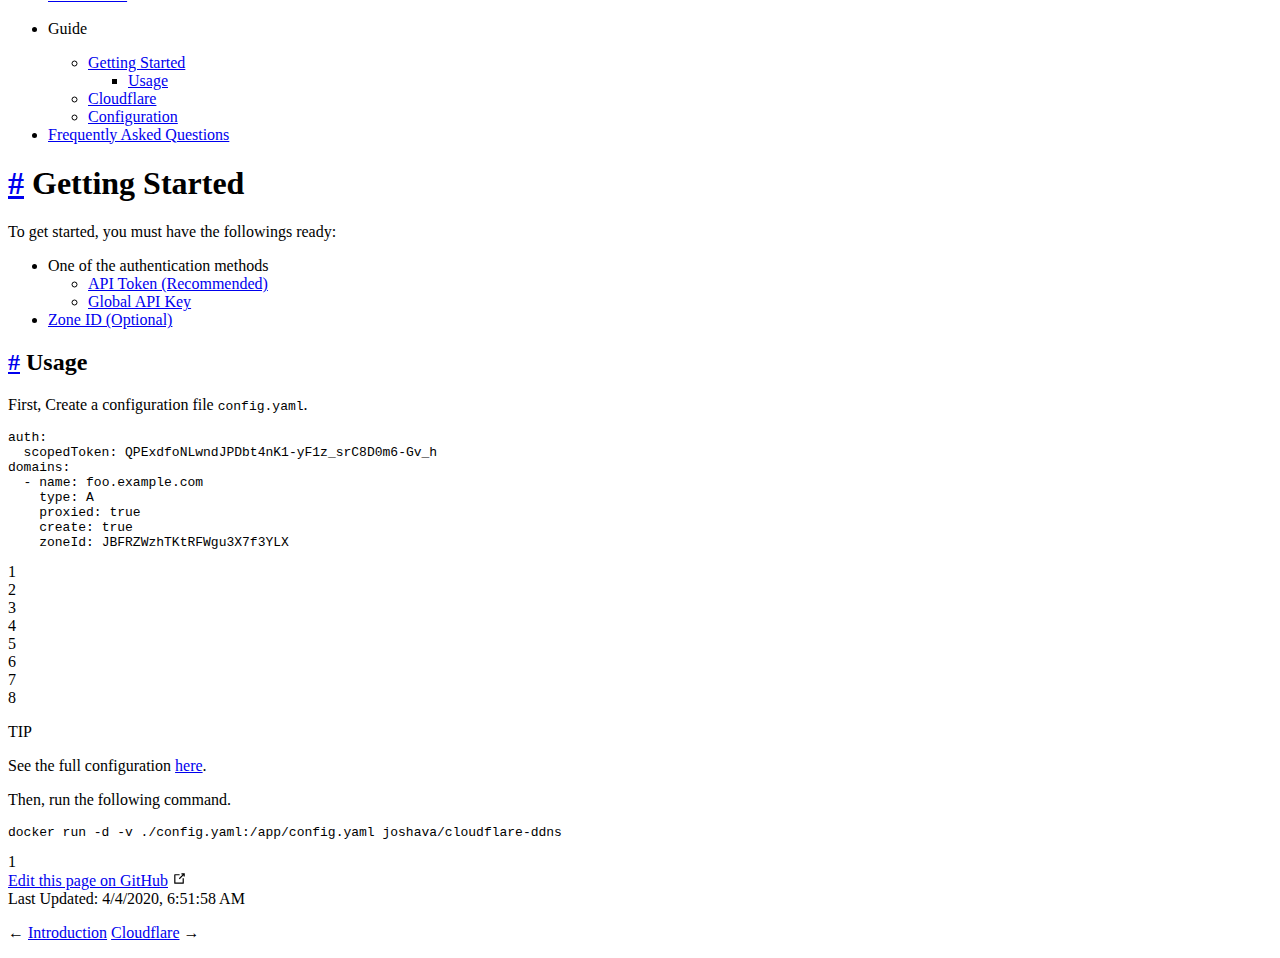
==== commit 026b6863: "Automated deployment: Sat Apr  4 06:55:43 UTC 2020 c6d108ef5148cbcd581d17ac15e7a2ff6d48bbe8" ====
--- a/guide/index.html
+++ b/guide/index.html
@@ -7,7 +7,7 @@
     <meta name="description" content="Just playing around">
     
     
-    <link rel="preload" href="/docker-cloudflare/assets/css/0.styles.4d6cf9b8.css" as="style"><link rel="preload" href="/docker-cloudflare/assets/js/app.6bbd2ab8.js" as="script"><link rel="preload" href="/docker-cloudflare/assets/js/2.5198e8e5.js" as="script"><link rel="preload" href="/docker-cloudflare/assets/js/8.e2448b60.js" as="script"><link rel="prefetch" href="/docker-cloudflare/assets/js/10.e252ccb3.js"><link rel="prefetch" href="/docker-cloudflare/assets/js/11.8a56c68c.js"><link rel="prefetch" href="/docker-cloudflare/assets/js/3.b041d368.js"><link rel="prefetch" href="/docker-cloudflare/assets/js/4.27450447.js"><link rel="prefetch" href="/docker-cloudflare/assets/js/5.35f8937f.js"><link rel="prefetch" href="/docker-cloudflare/assets/js/6.ee074961.js"><link rel="prefetch" href="/docker-cloudflare/assets/js/7.4dab59c8.js"><link rel="prefetch" href="/docker-cloudflare/assets/js/9.814ec38c.js">
+    <link rel="preload" href="/docker-cloudflare/assets/css/0.styles.4d6cf9b8.css" as="style"><link rel="preload" href="/docker-cloudflare/assets/js/app.21f0fc82.js" as="script"><link rel="preload" href="/docker-cloudflare/assets/js/2.5198e8e5.js" as="script"><link rel="preload" href="/docker-cloudflare/assets/js/8.e2448b60.js" as="script"><link rel="prefetch" href="/docker-cloudflare/assets/js/10.e252ccb3.js"><link rel="prefetch" href="/docker-cloudflare/assets/js/11.8a56c68c.js"><link rel="prefetch" href="/docker-cloudflare/assets/js/3.b041d368.js"><link rel="prefetch" href="/docker-cloudflare/assets/js/4.27450447.js"><link rel="prefetch" href="/docker-cloudflare/assets/js/5.35f8937f.js"><link rel="prefetch" href="/docker-cloudflare/assets/js/6.ee074961.js"><link rel="prefetch" href="/docker-cloudflare/assets/js/7.a4983356.js"><link rel="prefetch" href="/docker-cloudflare/assets/js/9.814ec38c.js">
     <link rel="stylesheet" href="/docker-cloudflare/assets/css/0.styles.4d6cf9b8.css">
   </head>
   <body>
@@ -25,11 +25,11 @@
     <span class="token key atrule">create</span><span class="token punctuation">:</span> <span class="token boolean important">true</span>
     <span class="token key atrule">zoneId</span><span class="token punctuation">:</span> JBFRZWzhTKtRFWgu3X7f3YLX
 </code></pre> <div class="line-numbers-wrapper"><span class="line-number">1</span><br><span class="line-number">2</span><br><span class="line-number">3</span><br><span class="line-number">4</span><br><span class="line-number">5</span><br><span class="line-number">6</span><br><span class="line-number">7</span><br><span class="line-number">8</span><br></div></div><div class="custom-block tip"><p class="custom-block-title">TIP</p> <p>See the full configuration <a href="/docker-cloudflare/guide/configuration.html">here</a>.</p></div> <p>Then, run the following command.</p> <div class="language-bash line-numbers-mode"><pre class="language-bash"><code>docker run -d -v ./config.yaml:/app/config.yaml joshava/cloudflare-ddns
-</code></pre> <div class="line-numbers-wrapper"><span class="line-number">1</span><br></div></div></div> <footer class="page-edit"><div class="edit-link"><a href="https://github.com/joshuaavalon/docker-cloudflare/edit/master/guide/index.md" target="_blank" rel="noopener noreferrer">Edit this page on GitHub</a> <svg xmlns="http://www.w3.org/2000/svg" aria-hidden="true" x="0px" y="0px" viewBox="0 0 100 100" width="15" height="15" class="icon outbound"><path fill="currentColor" d="M18.8,85.1h56l0,0c2.2,0,4-1.8,4-4v-32h-8v28h-48v-48h28v-8h-32l0,0c-2.2,0-4,1.8-4,4v56C14.8,83.3,16.6,85.1,18.8,85.1z"></path> <polygon fill="currentColor" points="45.7,48.7 51.3,54.3 77.2,28.5 77.2,37.2 85.2,37.2 85.2,14.9 62.8,14.9 62.8,22.9 71.5,22.9"></polygon></svg></div> <div class="last-updated"><span class="prefix">Last Updated:</span> <span class="time">9/10/2019, 5:34:42 AM</span></div></footer> <div class="page-nav"><p class="inner"><span class="prev">
+</code></pre> <div class="line-numbers-wrapper"><span class="line-number">1</span><br></div></div></div> <footer class="page-edit"><div class="edit-link"><a href="https://github.com/joshuaavalon/docker-cloudflare/edit/master/guide/index.md" target="_blank" rel="noopener noreferrer">Edit this page on GitHub</a> <svg xmlns="http://www.w3.org/2000/svg" aria-hidden="true" x="0px" y="0px" viewBox="0 0 100 100" width="15" height="15" class="icon outbound"><path fill="currentColor" d="M18.8,85.1h56l0,0c2.2,0,4-1.8,4-4v-32h-8v28h-48v-48h28v-8h-32l0,0c-2.2,0-4,1.8-4,4v56C14.8,83.3,16.6,85.1,18.8,85.1z"></path> <polygon fill="currentColor" points="45.7,48.7 51.3,54.3 77.2,28.5 77.2,37.2 85.2,37.2 85.2,14.9 62.8,14.9 62.8,22.9 71.5,22.9"></polygon></svg></div> <div class="last-updated"><span class="prefix">Last Updated:</span> <span class="time">4/4/2020, 6:51:58 AM</span></div></footer> <div class="page-nav"><p class="inner"><span class="prev">
       ←
       <a href="/docker-cloudflare/" class="prev router-link-active">Introduction</a></span> <span class="next"><a href="/docker-cloudflare/guide/cloudflare.html">Cloudflare</a>
       →
     </span></p></div> </main></div><div class="global-ui"></div></div>
-    <script src="/docker-cloudflare/assets/js/app.6bbd2ab8.js" defer></script><script src="/docker-cloudflare/assets/js/2.5198e8e5.js" defer></script><script src="/docker-cloudflare/assets/js/8.e2448b60.js" defer></script>
+    <script src="/docker-cloudflare/assets/js/app.21f0fc82.js" defer></script><script src="/docker-cloudflare/assets/js/2.5198e8e5.js" defer></script><script src="/docker-cloudflare/assets/js/8.e2448b60.js" defer></script>
   </body>
 </html>
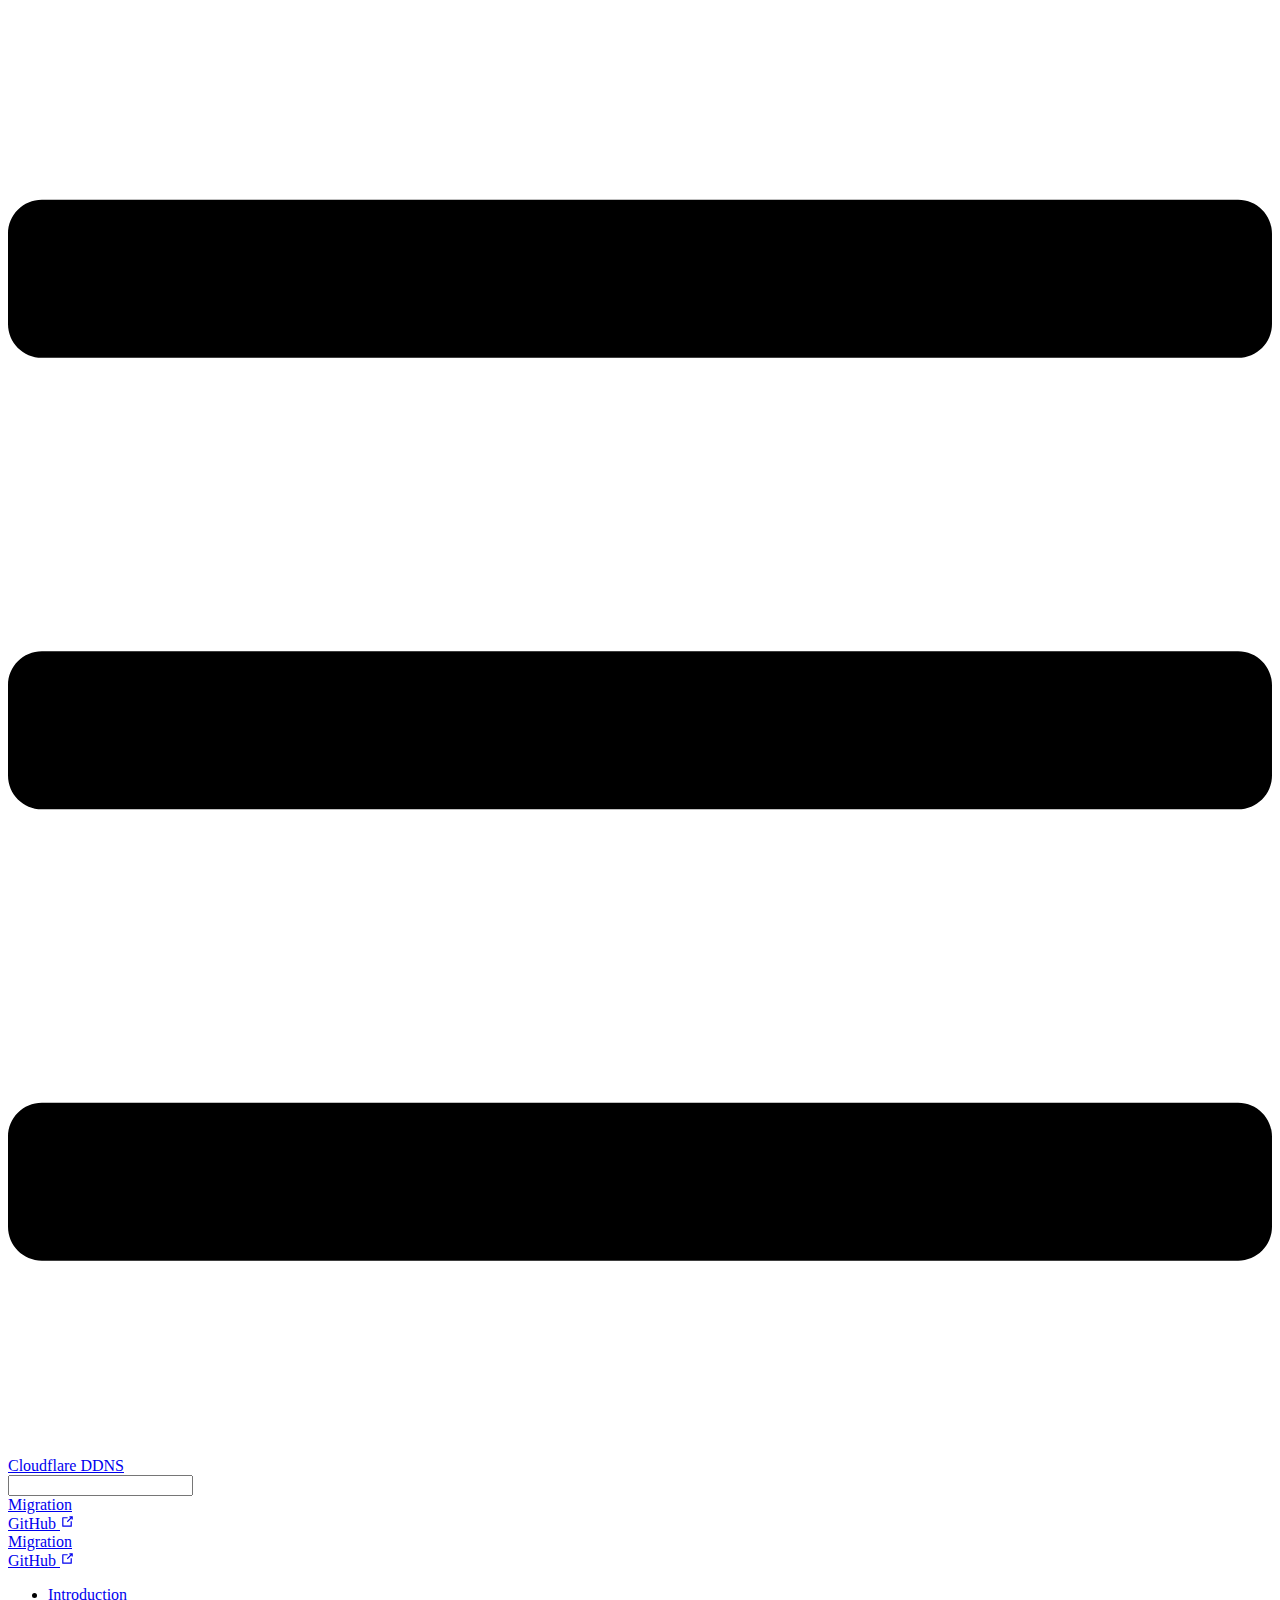
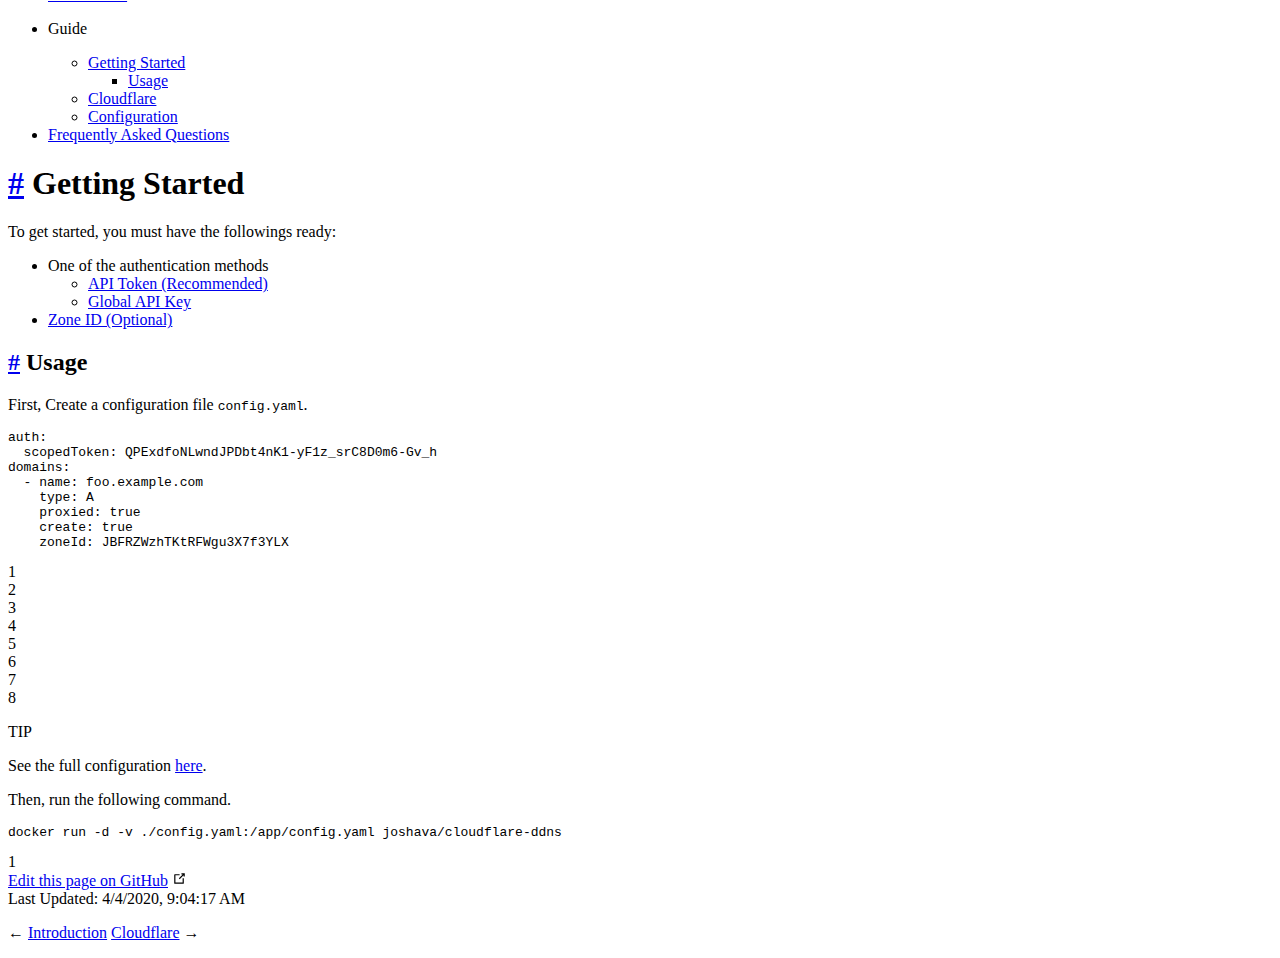
==== commit ce4cc912: "Automated deployment: Sat Apr  4 09:08:29 UTC 2020 ee1338c8869af7fec3e7c4a33e1d2145c54ba46a" ====
--- a/guide/index.html
+++ b/guide/index.html
@@ -7,7 +7,7 @@
     <meta name="description" content="Just playing around">
     
     
-    <link rel="preload" href="/docker-cloudflare/assets/css/0.styles.4d6cf9b8.css" as="style"><link rel="preload" href="/docker-cloudflare/assets/js/app.21f0fc82.js" as="script"><link rel="preload" href="/docker-cloudflare/assets/js/2.5198e8e5.js" as="script"><link rel="preload" href="/docker-cloudflare/assets/js/8.e2448b60.js" as="script"><link rel="prefetch" href="/docker-cloudflare/assets/js/10.e252ccb3.js"><link rel="prefetch" href="/docker-cloudflare/assets/js/11.8a56c68c.js"><link rel="prefetch" href="/docker-cloudflare/assets/js/3.b041d368.js"><link rel="prefetch" href="/docker-cloudflare/assets/js/4.27450447.js"><link rel="prefetch" href="/docker-cloudflare/assets/js/5.35f8937f.js"><link rel="prefetch" href="/docker-cloudflare/assets/js/6.ee074961.js"><link rel="prefetch" href="/docker-cloudflare/assets/js/7.a4983356.js"><link rel="prefetch" href="/docker-cloudflare/assets/js/9.814ec38c.js">
+    <link rel="preload" href="/docker-cloudflare/assets/css/0.styles.4d6cf9b8.css" as="style"><link rel="preload" href="/docker-cloudflare/assets/js/app.a00e912a.js" as="script"><link rel="preload" href="/docker-cloudflare/assets/js/2.5198e8e5.js" as="script"><link rel="preload" href="/docker-cloudflare/assets/js/8.e2448b60.js" as="script"><link rel="prefetch" href="/docker-cloudflare/assets/js/10.e252ccb3.js"><link rel="prefetch" href="/docker-cloudflare/assets/js/11.8a56c68c.js"><link rel="prefetch" href="/docker-cloudflare/assets/js/3.b041d368.js"><link rel="prefetch" href="/docker-cloudflare/assets/js/4.27450447.js"><link rel="prefetch" href="/docker-cloudflare/assets/js/5.35f8937f.js"><link rel="prefetch" href="/docker-cloudflare/assets/js/6.ee074961.js"><link rel="prefetch" href="/docker-cloudflare/assets/js/7.a4983356.js"><link rel="prefetch" href="/docker-cloudflare/assets/js/9.814ec38c.js">
     <link rel="stylesheet" href="/docker-cloudflare/assets/css/0.styles.4d6cf9b8.css">
   </head>
   <body>
@@ -25,11 +25,11 @@
     <span class="token key atrule">create</span><span class="token punctuation">:</span> <span class="token boolean important">true</span>
     <span class="token key atrule">zoneId</span><span class="token punctuation">:</span> JBFRZWzhTKtRFWgu3X7f3YLX
 </code></pre> <div class="line-numbers-wrapper"><span class="line-number">1</span><br><span class="line-number">2</span><br><span class="line-number">3</span><br><span class="line-number">4</span><br><span class="line-number">5</span><br><span class="line-number">6</span><br><span class="line-number">7</span><br><span class="line-number">8</span><br></div></div><div class="custom-block tip"><p class="custom-block-title">TIP</p> <p>See the full configuration <a href="/docker-cloudflare/guide/configuration.html">here</a>.</p></div> <p>Then, run the following command.</p> <div class="language-bash line-numbers-mode"><pre class="language-bash"><code>docker run -d -v ./config.yaml:/app/config.yaml joshava/cloudflare-ddns
-</code></pre> <div class="line-numbers-wrapper"><span class="line-number">1</span><br></div></div></div> <footer class="page-edit"><div class="edit-link"><a href="https://github.com/joshuaavalon/docker-cloudflare/edit/master/guide/index.md" target="_blank" rel="noopener noreferrer">Edit this page on GitHub</a> <svg xmlns="http://www.w3.org/2000/svg" aria-hidden="true" x="0px" y="0px" viewBox="0 0 100 100" width="15" height="15" class="icon outbound"><path fill="currentColor" d="M18.8,85.1h56l0,0c2.2,0,4-1.8,4-4v-32h-8v28h-48v-48h28v-8h-32l0,0c-2.2,0-4,1.8-4,4v56C14.8,83.3,16.6,85.1,18.8,85.1z"></path> <polygon fill="currentColor" points="45.7,48.7 51.3,54.3 77.2,28.5 77.2,37.2 85.2,37.2 85.2,14.9 62.8,14.9 62.8,22.9 71.5,22.9"></polygon></svg></div> <div class="last-updated"><span class="prefix">Last Updated:</span> <span class="time">4/4/2020, 6:51:58 AM</span></div></footer> <div class="page-nav"><p class="inner"><span class="prev">
+</code></pre> <div class="line-numbers-wrapper"><span class="line-number">1</span><br></div></div></div> <footer class="page-edit"><div class="edit-link"><a href="https://github.com/joshuaavalon/docker-cloudflare/edit/master/guide/index.md" target="_blank" rel="noopener noreferrer">Edit this page on GitHub</a> <svg xmlns="http://www.w3.org/2000/svg" aria-hidden="true" x="0px" y="0px" viewBox="0 0 100 100" width="15" height="15" class="icon outbound"><path fill="currentColor" d="M18.8,85.1h56l0,0c2.2,0,4-1.8,4-4v-32h-8v28h-48v-48h28v-8h-32l0,0c-2.2,0-4,1.8-4,4v56C14.8,83.3,16.6,85.1,18.8,85.1z"></path> <polygon fill="currentColor" points="45.7,48.7 51.3,54.3 77.2,28.5 77.2,37.2 85.2,37.2 85.2,14.9 62.8,14.9 62.8,22.9 71.5,22.9"></polygon></svg></div> <div class="last-updated"><span class="prefix">Last Updated:</span> <span class="time">4/4/2020, 9:04:17 AM</span></div></footer> <div class="page-nav"><p class="inner"><span class="prev">
       ←
       <a href="/docker-cloudflare/" class="prev router-link-active">Introduction</a></span> <span class="next"><a href="/docker-cloudflare/guide/cloudflare.html">Cloudflare</a>
       →
     </span></p></div> </main></div><div class="global-ui"></div></div>
-    <script src="/docker-cloudflare/assets/js/app.21f0fc82.js" defer></script><script src="/docker-cloudflare/assets/js/2.5198e8e5.js" defer></script><script src="/docker-cloudflare/assets/js/8.e2448b60.js" defer></script>
+    <script src="/docker-cloudflare/assets/js/app.a00e912a.js" defer></script><script src="/docker-cloudflare/assets/js/2.5198e8e5.js" defer></script><script src="/docker-cloudflare/assets/js/8.e2448b60.js" defer></script>
   </body>
 </html>
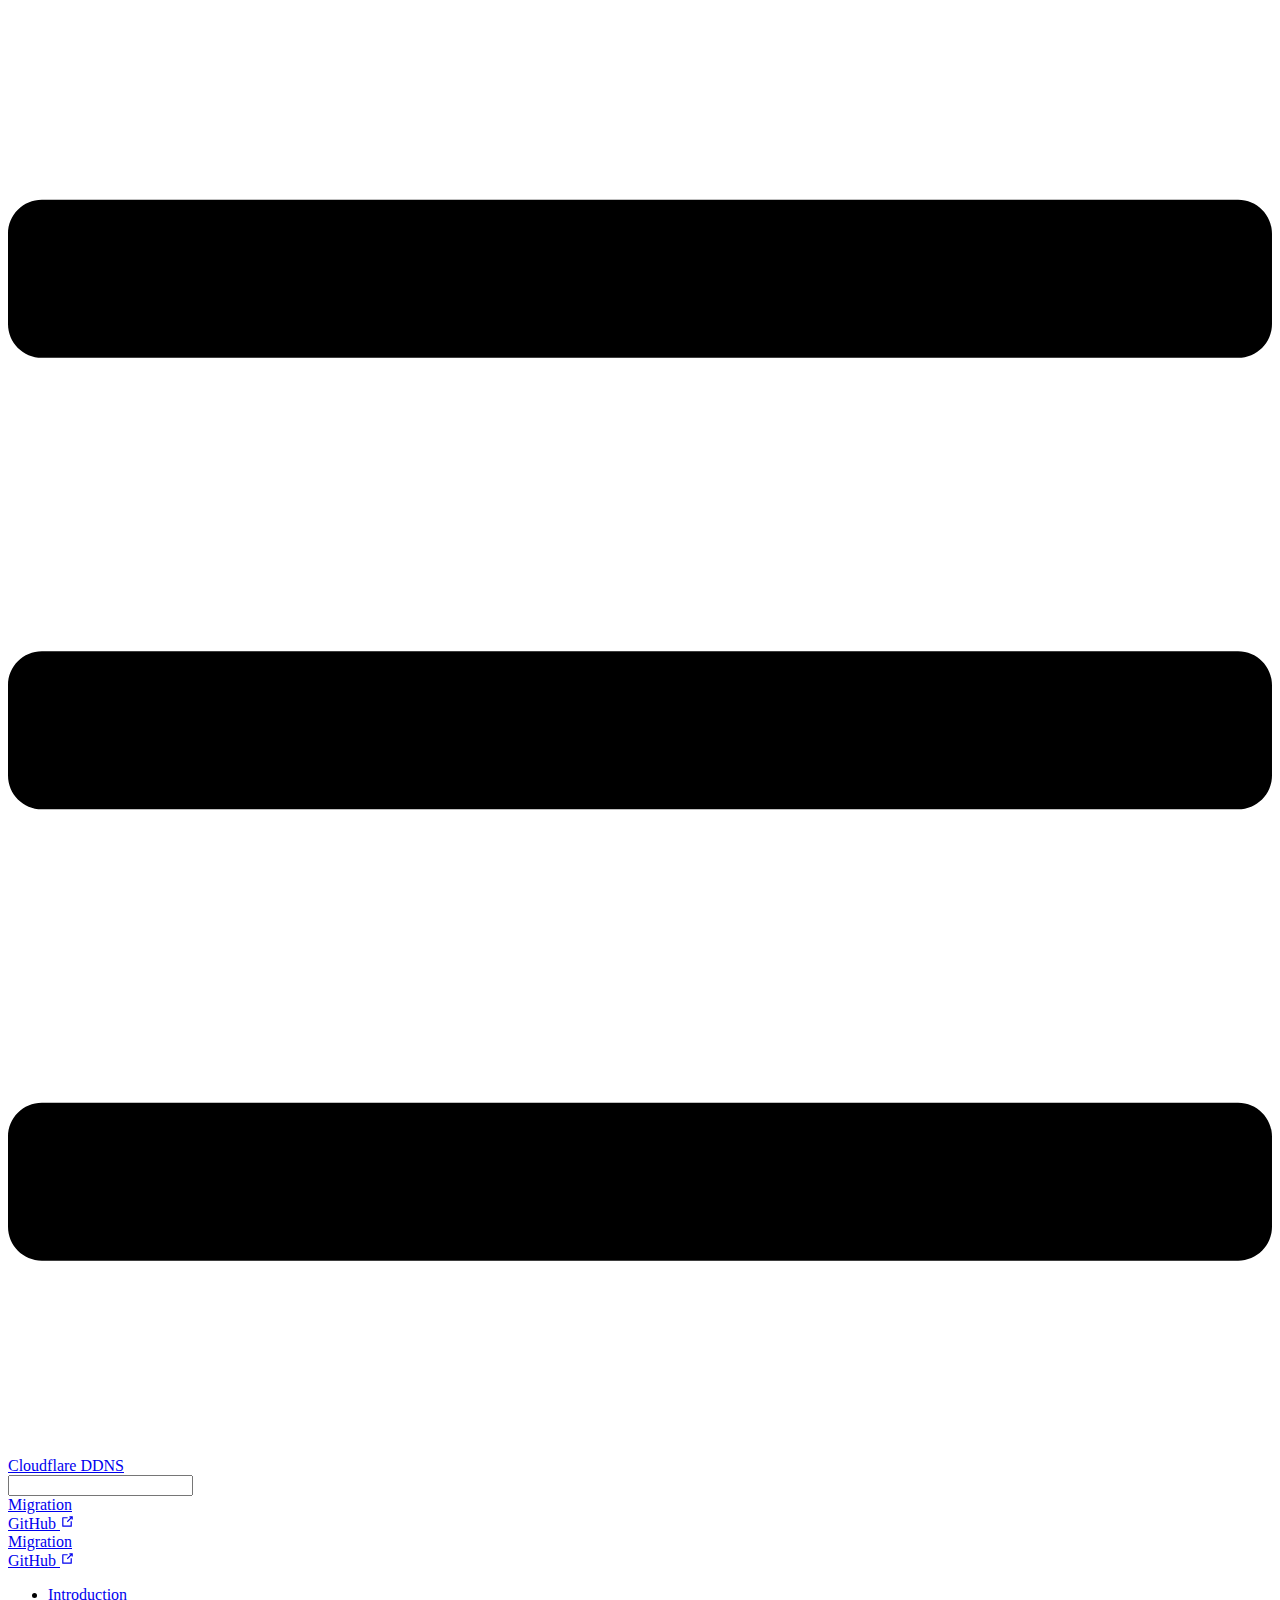
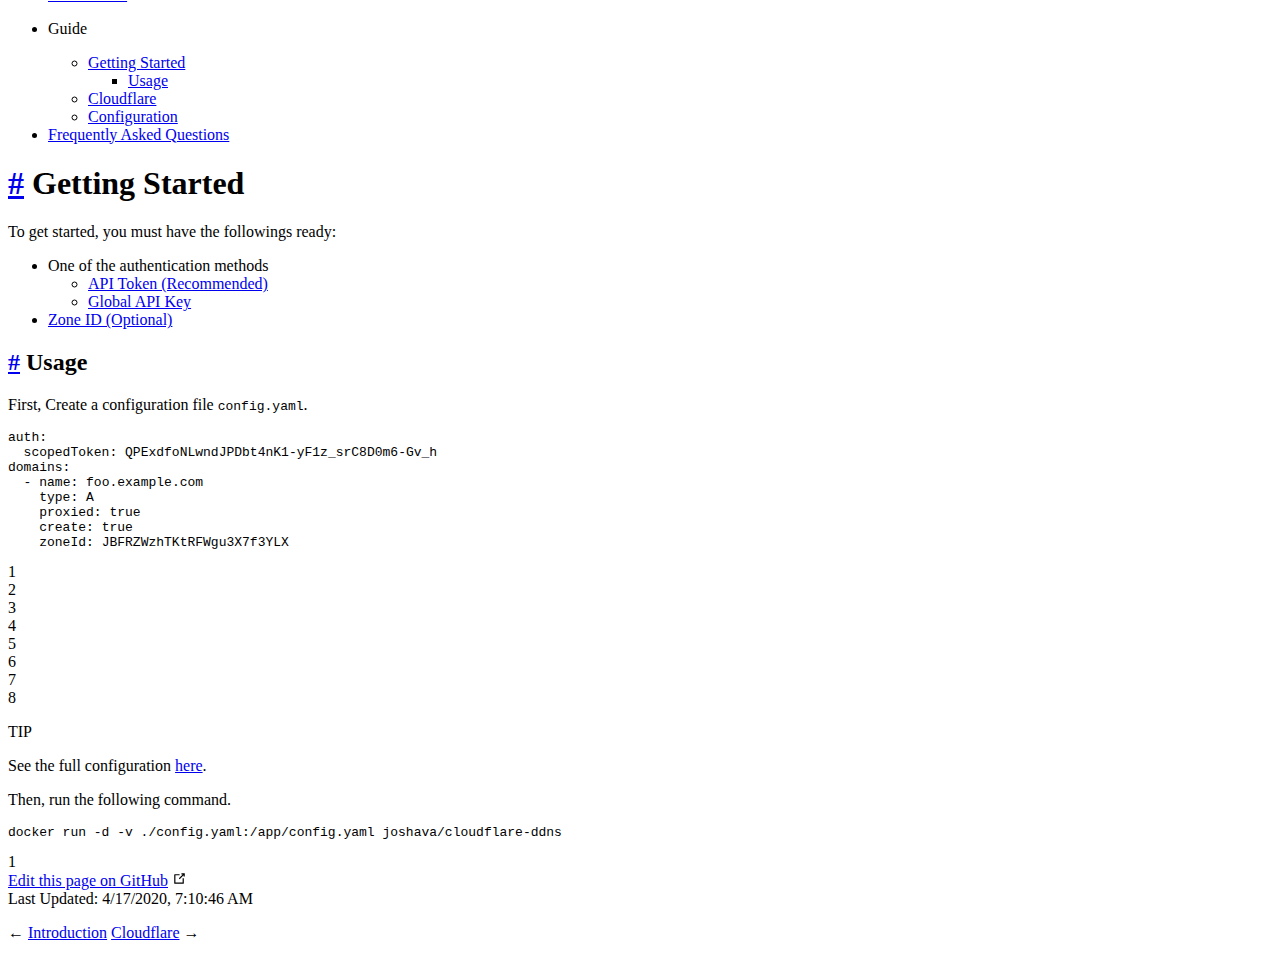
==== commit 44c15add: "Automated deployment: Fri Apr 17 07:12:03 UTC 2020 2e974d093a7c1358f6871d1c0b44b17743056295" ====
--- a/guide/index.html
+++ b/guide/index.html
@@ -7,7 +7,7 @@
     <meta name="description" content="Just playing around">
     
     
-    <link rel="preload" href="/docker-cloudflare/assets/css/0.styles.4d6cf9b8.css" as="style"><link rel="preload" href="/docker-cloudflare/assets/js/app.a00e912a.js" as="script"><link rel="preload" href="/docker-cloudflare/assets/js/2.5198e8e5.js" as="script"><link rel="preload" href="/docker-cloudflare/assets/js/8.e2448b60.js" as="script"><link rel="prefetch" href="/docker-cloudflare/assets/js/10.e252ccb3.js"><link rel="prefetch" href="/docker-cloudflare/assets/js/11.8a56c68c.js"><link rel="prefetch" href="/docker-cloudflare/assets/js/3.b041d368.js"><link rel="prefetch" href="/docker-cloudflare/assets/js/4.27450447.js"><link rel="prefetch" href="/docker-cloudflare/assets/js/5.35f8937f.js"><link rel="prefetch" href="/docker-cloudflare/assets/js/6.ee074961.js"><link rel="prefetch" href="/docker-cloudflare/assets/js/7.a4983356.js"><link rel="prefetch" href="/docker-cloudflare/assets/js/9.814ec38c.js">
+    <link rel="preload" href="/docker-cloudflare/assets/css/0.styles.4d6cf9b8.css" as="style"><link rel="preload" href="/docker-cloudflare/assets/js/app.bca250f4.js" as="script"><link rel="preload" href="/docker-cloudflare/assets/js/2.5198e8e5.js" as="script"><link rel="preload" href="/docker-cloudflare/assets/js/8.e2448b60.js" as="script"><link rel="prefetch" href="/docker-cloudflare/assets/js/10.e252ccb3.js"><link rel="prefetch" href="/docker-cloudflare/assets/js/11.8a56c68c.js"><link rel="prefetch" href="/docker-cloudflare/assets/js/3.b041d368.js"><link rel="prefetch" href="/docker-cloudflare/assets/js/4.27450447.js"><link rel="prefetch" href="/docker-cloudflare/assets/js/5.35f8937f.js"><link rel="prefetch" href="/docker-cloudflare/assets/js/6.ee074961.js"><link rel="prefetch" href="/docker-cloudflare/assets/js/7.a4983356.js"><link rel="prefetch" href="/docker-cloudflare/assets/js/9.814ec38c.js">
     <link rel="stylesheet" href="/docker-cloudflare/assets/css/0.styles.4d6cf9b8.css">
   </head>
   <body>
@@ -25,11 +25,11 @@
     <span class="token key atrule">create</span><span class="token punctuation">:</span> <span class="token boolean important">true</span>
     <span class="token key atrule">zoneId</span><span class="token punctuation">:</span> JBFRZWzhTKtRFWgu3X7f3YLX
 </code></pre> <div class="line-numbers-wrapper"><span class="line-number">1</span><br><span class="line-number">2</span><br><span class="line-number">3</span><br><span class="line-number">4</span><br><span class="line-number">5</span><br><span class="line-number">6</span><br><span class="line-number">7</span><br><span class="line-number">8</span><br></div></div><div class="custom-block tip"><p class="custom-block-title">TIP</p> <p>See the full configuration <a href="/docker-cloudflare/guide/configuration.html">here</a>.</p></div> <p>Then, run the following command.</p> <div class="language-bash line-numbers-mode"><pre class="language-bash"><code>docker run -d -v ./config.yaml:/app/config.yaml joshava/cloudflare-ddns
-</code></pre> <div class="line-numbers-wrapper"><span class="line-number">1</span><br></div></div></div> <footer class="page-edit"><div class="edit-link"><a href="https://github.com/joshuaavalon/docker-cloudflare/edit/master/guide/index.md" target="_blank" rel="noopener noreferrer">Edit this page on GitHub</a> <svg xmlns="http://www.w3.org/2000/svg" aria-hidden="true" x="0px" y="0px" viewBox="0 0 100 100" width="15" height="15" class="icon outbound"><path fill="currentColor" d="M18.8,85.1h56l0,0c2.2,0,4-1.8,4-4v-32h-8v28h-48v-48h28v-8h-32l0,0c-2.2,0-4,1.8-4,4v56C14.8,83.3,16.6,85.1,18.8,85.1z"></path> <polygon fill="currentColor" points="45.7,48.7 51.3,54.3 77.2,28.5 77.2,37.2 85.2,37.2 85.2,14.9 62.8,14.9 62.8,22.9 71.5,22.9"></polygon></svg></div> <div class="last-updated"><span class="prefix">Last Updated:</span> <span class="time">4/4/2020, 9:04:17 AM</span></div></footer> <div class="page-nav"><p class="inner"><span class="prev">
+</code></pre> <div class="line-numbers-wrapper"><span class="line-number">1</span><br></div></div></div> <footer class="page-edit"><div class="edit-link"><a href="https://github.com/joshuaavalon/docker-cloudflare/edit/master/guide/index.md" target="_blank" rel="noopener noreferrer">Edit this page on GitHub</a> <svg xmlns="http://www.w3.org/2000/svg" aria-hidden="true" x="0px" y="0px" viewBox="0 0 100 100" width="15" height="15" class="icon outbound"><path fill="currentColor" d="M18.8,85.1h56l0,0c2.2,0,4-1.8,4-4v-32h-8v28h-48v-48h28v-8h-32l0,0c-2.2,0-4,1.8-4,4v56C14.8,83.3,16.6,85.1,18.8,85.1z"></path> <polygon fill="currentColor" points="45.7,48.7 51.3,54.3 77.2,28.5 77.2,37.2 85.2,37.2 85.2,14.9 62.8,14.9 62.8,22.9 71.5,22.9"></polygon></svg></div> <div class="last-updated"><span class="prefix">Last Updated:</span> <span class="time">4/17/2020, 7:10:46 AM</span></div></footer> <div class="page-nav"><p class="inner"><span class="prev">
       ←
       <a href="/docker-cloudflare/" class="prev router-link-active">Introduction</a></span> <span class="next"><a href="/docker-cloudflare/guide/cloudflare.html">Cloudflare</a>
       →
     </span></p></div> </main></div><div class="global-ui"></div></div>
-    <script src="/docker-cloudflare/assets/js/app.a00e912a.js" defer></script><script src="/docker-cloudflare/assets/js/2.5198e8e5.js" defer></script><script src="/docker-cloudflare/assets/js/8.e2448b60.js" defer></script>
+    <script src="/docker-cloudflare/assets/js/app.bca250f4.js" defer></script><script src="/docker-cloudflare/assets/js/2.5198e8e5.js" defer></script><script src="/docker-cloudflare/assets/js/8.e2448b60.js" defer></script>
   </body>
 </html>
